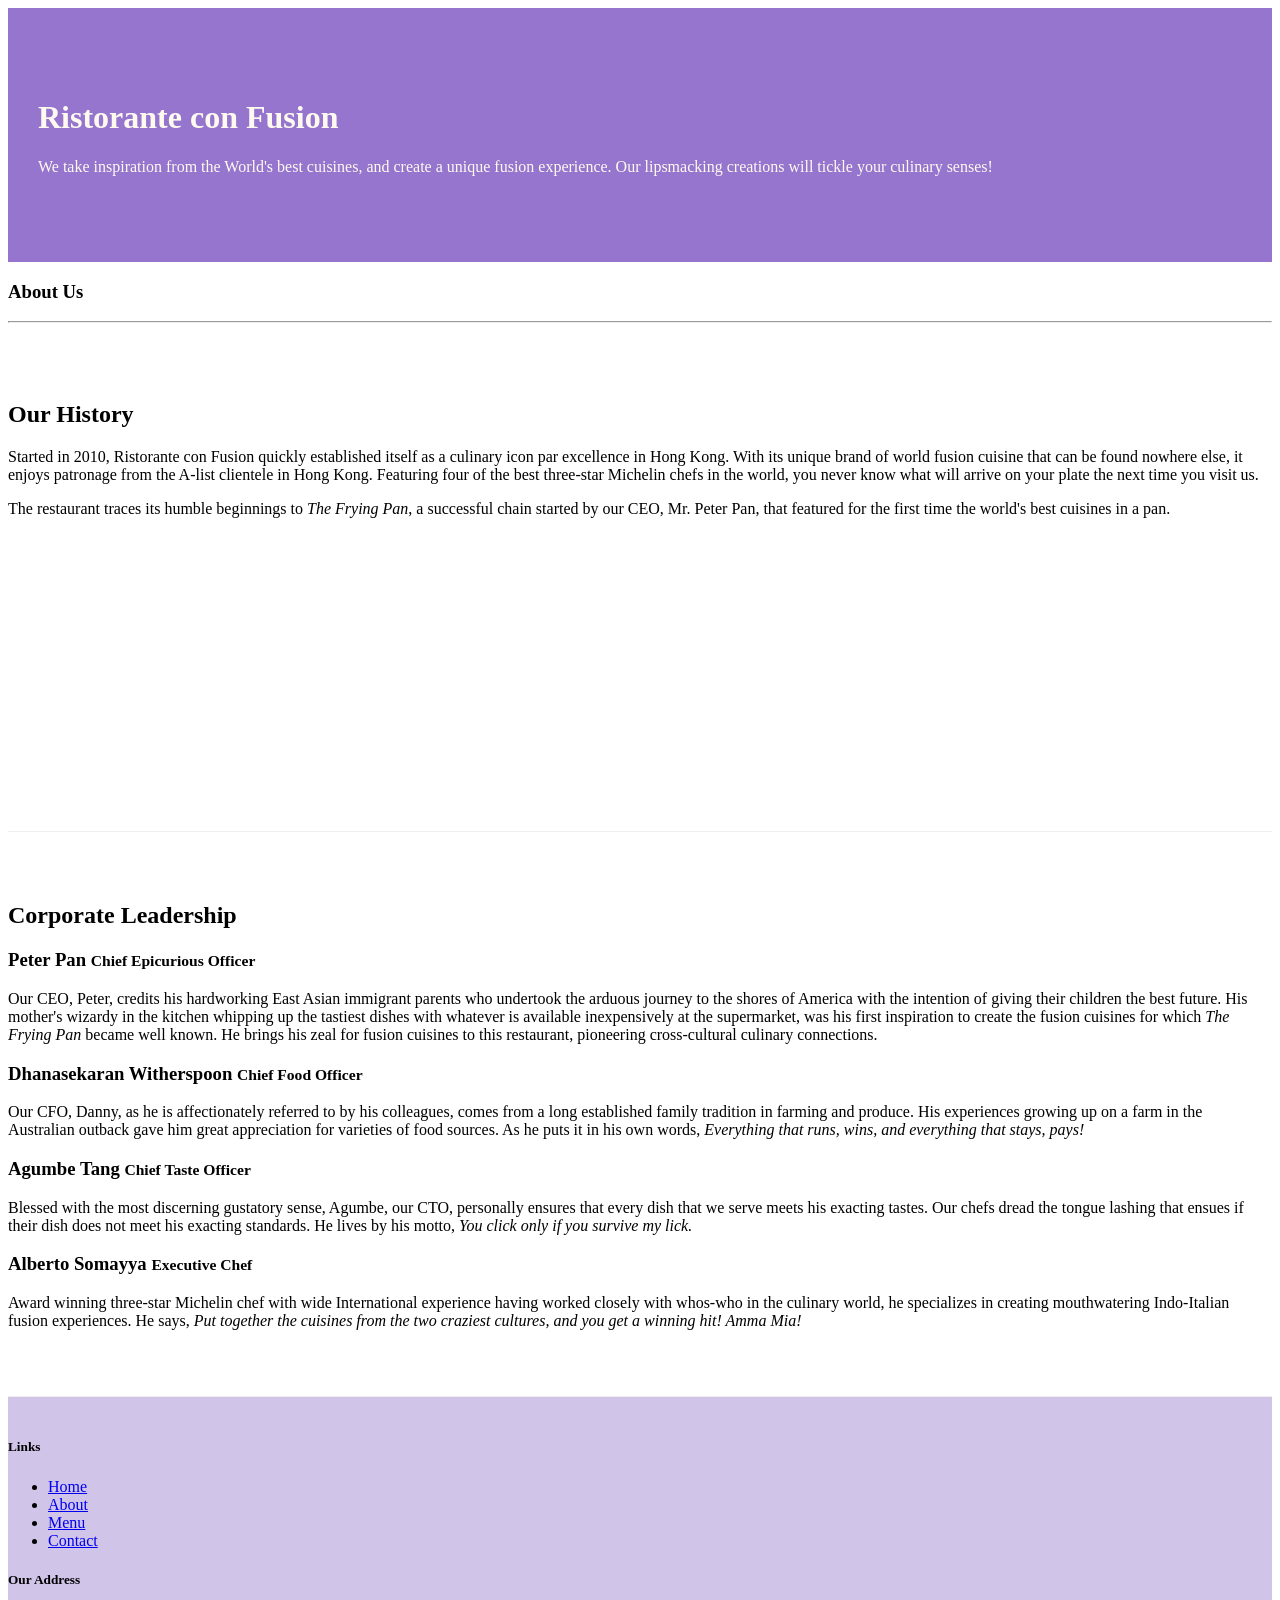
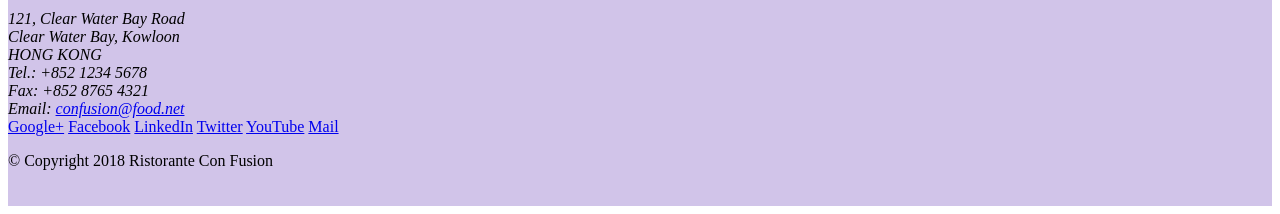
==== aboutus.html @ 12365018 "Assigment 1" ====
<!DOCTYPE html>
<html lang="en">

<head>
<!-- Required meta tags always come first -->
    <meta charset="utf-8">
    <meta name="viewport" content="width=device-width, initial-scale=1, shrink-to-fit=no">
    <meta http-equiv="x-ua-compatible" content="ie=edge">

    <!-- Bootstrap CSS -->
    <link rel="stylesheet" href="node_modules/bootstrap/dist/css/bootstrap.min.css">
    <link rel="stylesheet" href="css/styles.css">
    <title>Ristorante Con Fusion: About Us</title>

</head>

<body>

    <header class="jumbotron">
        <div class="container">
            <div class="row row-header">
                <div class="col-12 col-sm-6">
                    <h1>Ristorante con Fusion</h1>
                    <p>We take inspiration from the World's best cuisines, and create a unique fusion experience. Our lipsmacking creations will tickle your culinary senses!</p>
                </div>
                <div class="col-12 col-sm">
                </div>
            </div>
        </div>
    </header>

    <div class="container">
        <div class="row">
            <div class="col-12">
               <h3>About Us</h3>
               <hr>
            </div>
        </div>

        <div class="row row-content align-items-center">
            <div class="col-12 col-sm-6">
                <h2>Our History</h2>
                <p>Started in 2010, Ristorante con Fusion quickly established itself as a culinary icon par excellence in Hong Kong. With its unique brand of world fusion cuisine that can be found nowhere else, it enjoys patronage from the A-list clientele in Hong Kong.  Featuring four of the best three-star Michelin chefs in the world, you never know what will arrive on your plate the next time you visit us.</p>
                <p>The restaurant traces its humble beginnings to <em>The Frying Pan</em>, a successful chain started by our CEO, Mr. Peter Pan, that featured for the first time the world's best cuisines in a pan.</p>
            </div>
            <div class="col-12 col-sm">
            </div>
        </div>


        <div class="row row-content">
            <div class="col-12 col-sm">
                <h2>Corporate Leadership</h2>
                <h3>Peter Pan <small>Chief Epicurious Officer</small></h3>
                <p class="d-none d-sm-block">Our CEO, Peter, credits his hardworking East Asian immigrant parents who undertook the arduous journey to the shores of America with the intention of giving their children the best future. His mother's wizardy in the kitchen whipping up the tastiest dishes with whatever is available inexpensively at the supermarket, was his first inspiration to create the fusion cuisines for which <em>The Frying Pan</em> became well known. He brings his zeal for fusion cuisines to this restaurant, pioneering cross-cultural culinary connections.</p>
                <h3>Dhanasekaran Witherspoon <small>Chief Food Officer</small></h3>
                <p class="d-none d-sm-block">Our CFO, Danny, as he is affectionately referred to by his colleagues, comes from a long established family tradition in farming and produce. His experiences growing up on a farm in the Australian outback gave him great appreciation for varieties of food sources. As he puts it in his own words, <em>Everything that runs, wins, and everything that stays, pays!</em></p>
                <h3>Agumbe Tang <small>Chief Taste Officer</small></h3>
                <p class="d-none d-sm-block">Blessed with the most discerning gustatory sense, Agumbe, our CTO, personally ensures that every dish that we serve meets his exacting tastes. Our chefs dread the tongue lashing that ensues if their dish does not meet his exacting standards. He lives by his motto, <em>You click only if you survive my lick.</em></p>
                <h3>Alberto Somayya <small>Executive Chef</small></h3>
                <p class="d-none d-sm-block">Award winning three-star Michelin chef with wide International experience having worked closely with whos-who in the culinary world, he specializes in creating mouthwatering Indo-Italian fusion experiences. He says, <em>Put together the cuisines from the two craziest cultures, and you get a winning hit! Amma Mia!</em></p>
            </div>
       </div>

    </div>

    <footer class="footer">
        <div class="container">
            <div class="row">             
                <div class="col-4 offset-1 col-sm-2">
                    <h5>Links</h5>
                    <ul class="list-unstyled">
                        <li><a href="#">Home</a></li>
                        <li><a href="#">About</a></li>
                        <li><a href="#">Menu</a></li>
                        <li><a href="#">Contact</a></li>
                    </ul>
                </div>
                <div class="col-7 col-sm-5">
                    <h5>Our Address</h5>
                    <address>
		              121, Clear Water Bay Road<br>
		              Clear Water Bay, Kowloon<br>
		              HONG KONG<br>
		              Tel.: +852 1234 5678<br>
		              Fax: +852 8765 4321<br>
		              Email: <a href="mailto:confusion@food.net">confusion@food.net</a>
		           </address>
                </div>
                <div class="col-12 col-sm-4 align-self-center">
                    <div class="text-center">
                        <a href="http://google.com/+">Google+</a>
                        <a href="http://www.facebook.com/profile.php?id=">Facebook</a>
                        <a href="http://www.linkedin.com/in/">LinkedIn</a>
                        <a href="http://twitter.com/">Twitter</a>
                        <a href="http://youtube.com/">YouTube</a>
                        <a href="mailto:">Mail</a>
                    </div>
                </div>
           </div>
           <div class="row justify-content-center">             
                <div class="col-auto">
                    <p>© Copyright 2018 Ristorante Con Fusion</p>
                </div>
           </div>
        </div>
    </footer>
    <!-- jQuery first, then Popper.js, then Bootstrap JS. -->
    <script src="node_modules/jquery/dist/jquery.slim.min.js"></script>
    <script src="node_modules/popper.js/dist/umd/popper.min.js"></script>
    <script src="node_modules/bootstrap/dist/js/bootstrap.min.js"></script>
    
</body>

</html>
---- css/styles.css ----
.row-header{
    margin: 0px auto;
    padding: 0px auto;
}

.row-content{
    margin: 0px auto;
    padding: 50px 0px 50px 0px;
    border-bottom: 1px ridge;
    min-height: 400px;
}

.footer{
    background-color: #D1C4E9;
    margin: 0px auto;
    padding: 20px 0px 20px 0px;
}

.jumbotron{
    padding: 70px 30px 70px 30px;
    margin: 0px auto;
    background: #9575CD;
    color: floralwhite;
}

.addres{
    font-size: 80%;
    margin: 0px;
    color: #0f0f0f;
}
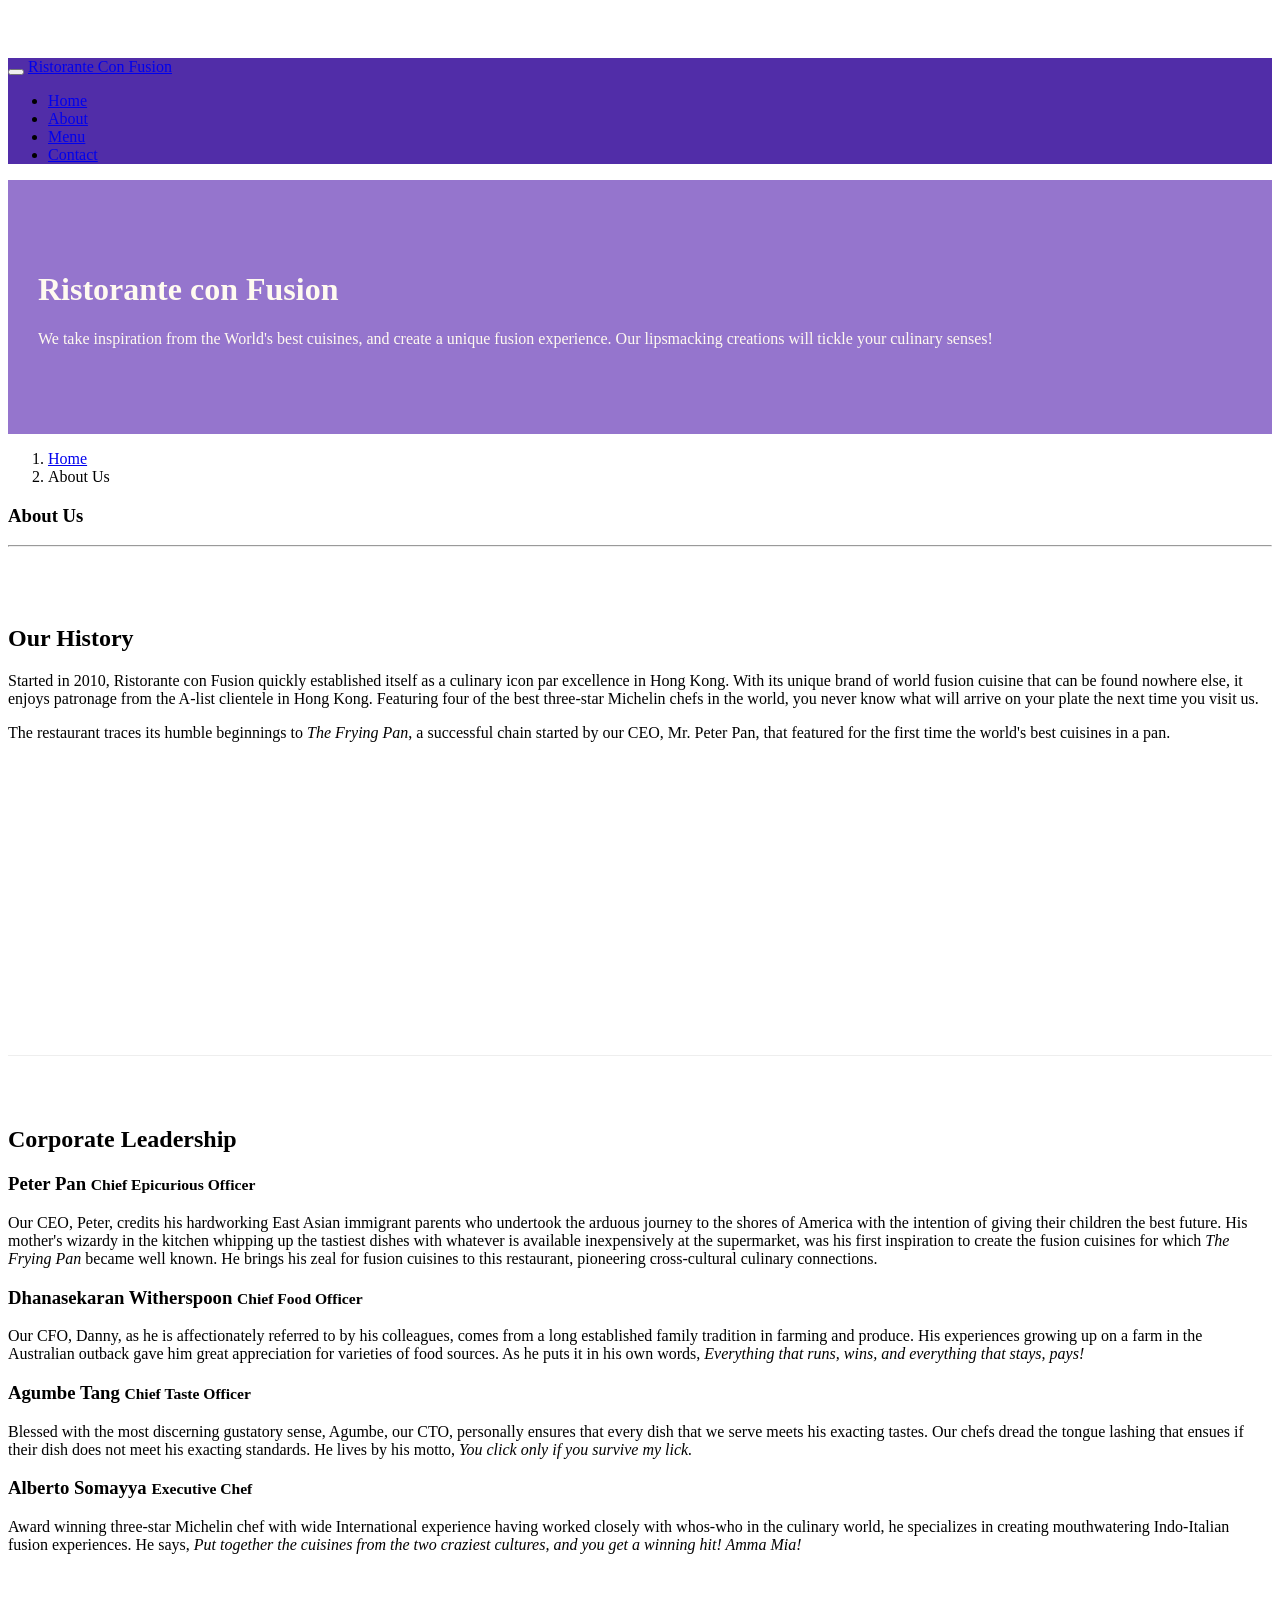
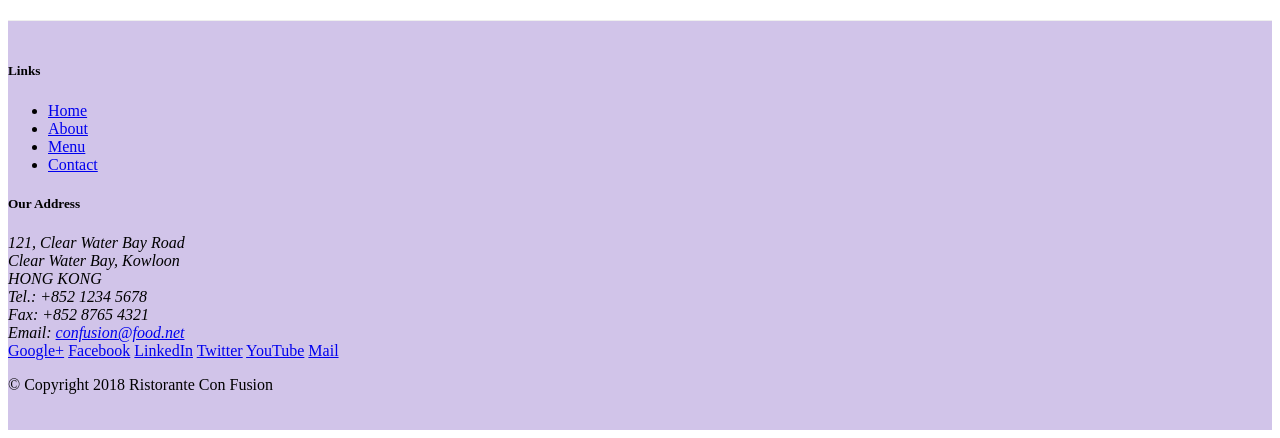
==== commit f4ea987f: "Navbar and Breadcrumbs" ====
--- a/aboutus.html
+++ b/aboutus.html
@@ -16,6 +16,23 @@
 
 <body>
 
+    <nav class="navbar navbar-dark navbar-expand-sm fixed-top">
+        <div class="container">
+            <button class="navbar-toggler" type="button" data-toggle="collapse" data-target="#Navbar">
+                <span class="navbar-toggler-icon"></span>
+            </button>
+           <a class="navbar-brand mr-auto" href="#">Ristorante Con Fusion</a>
+            <div class="collapse navbar-collapse" id="Navbar">
+                <ul class="navbar-nav mr-auto">   
+                    <li class="nav-item"><a class="nav-link" href="./index.html">Home</a></li>
+                    <li class="nav-item active"><a class="nav-link" href="#">About</a></li>
+                    <li class="nav-item"><a class="nav-link" href="#">Menu</a></li>
+                    <li class="nav-item"><a class="nav-link" href="#">Contact</a></li>
+                </ul>      
+            </div>      
+        </div>
+    </nav>
+
     <header class="jumbotron">
         <div class="container">
             <div class="row row-header">
@@ -31,6 +48,10 @@
 
     <div class="container">
         <div class="row">
+            <ol class="col-12 breadcrumb">
+                <li class="breadcrumb-item"><a href="./index.html">Home</a></li>
+                <li class="breadcrumb-item active">About Us</li>
+            </ol>
             <div class="col-12">
                <h3>About Us</h3>
                <hr>
--- a/css/styles.css
+++ b/css/styles.css
@@ -27,4 +27,13 @@
     font-size: 80%;
     margin: 0px;
     color: #0f0f0f;
+}
+
+body{
+    padding:50px 0px 0px 0px;
+    z-index:0;
+}
+
+.navbar-dark {
+     background-color: #512DA8;
 }
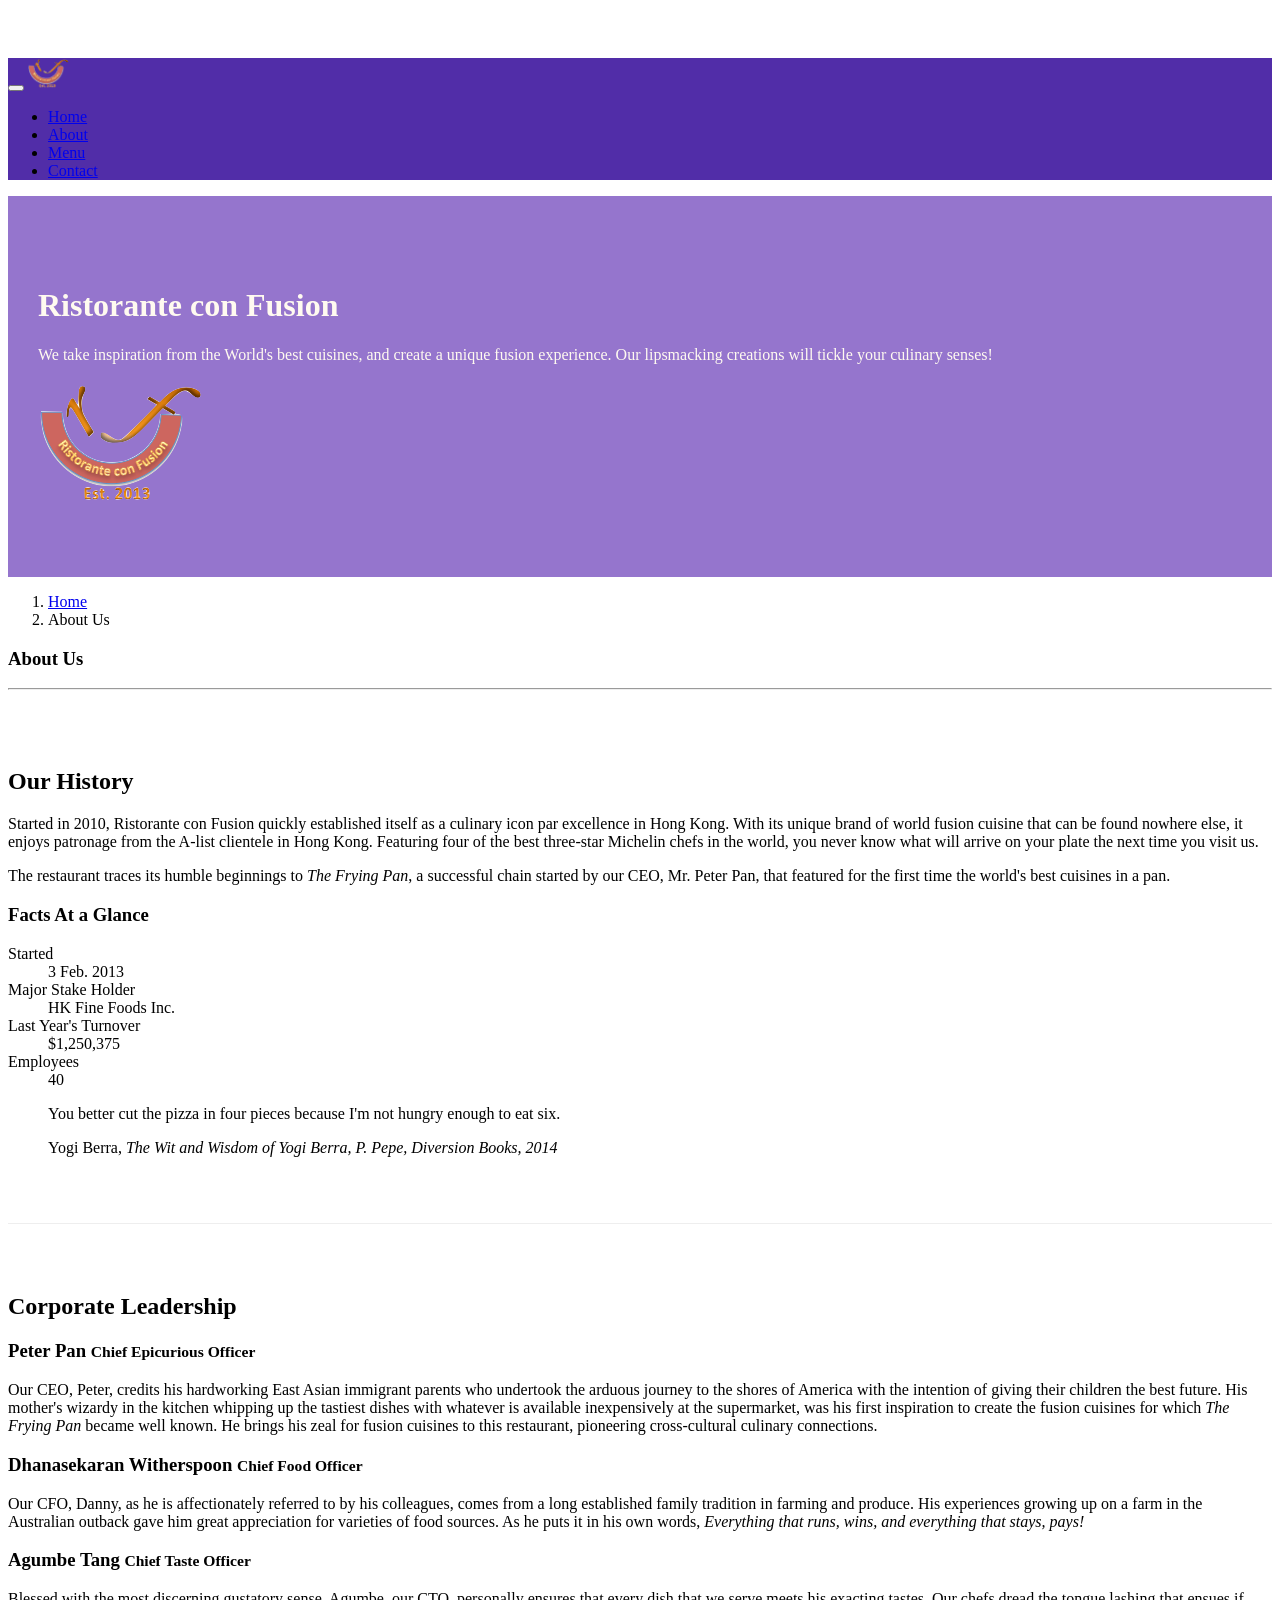
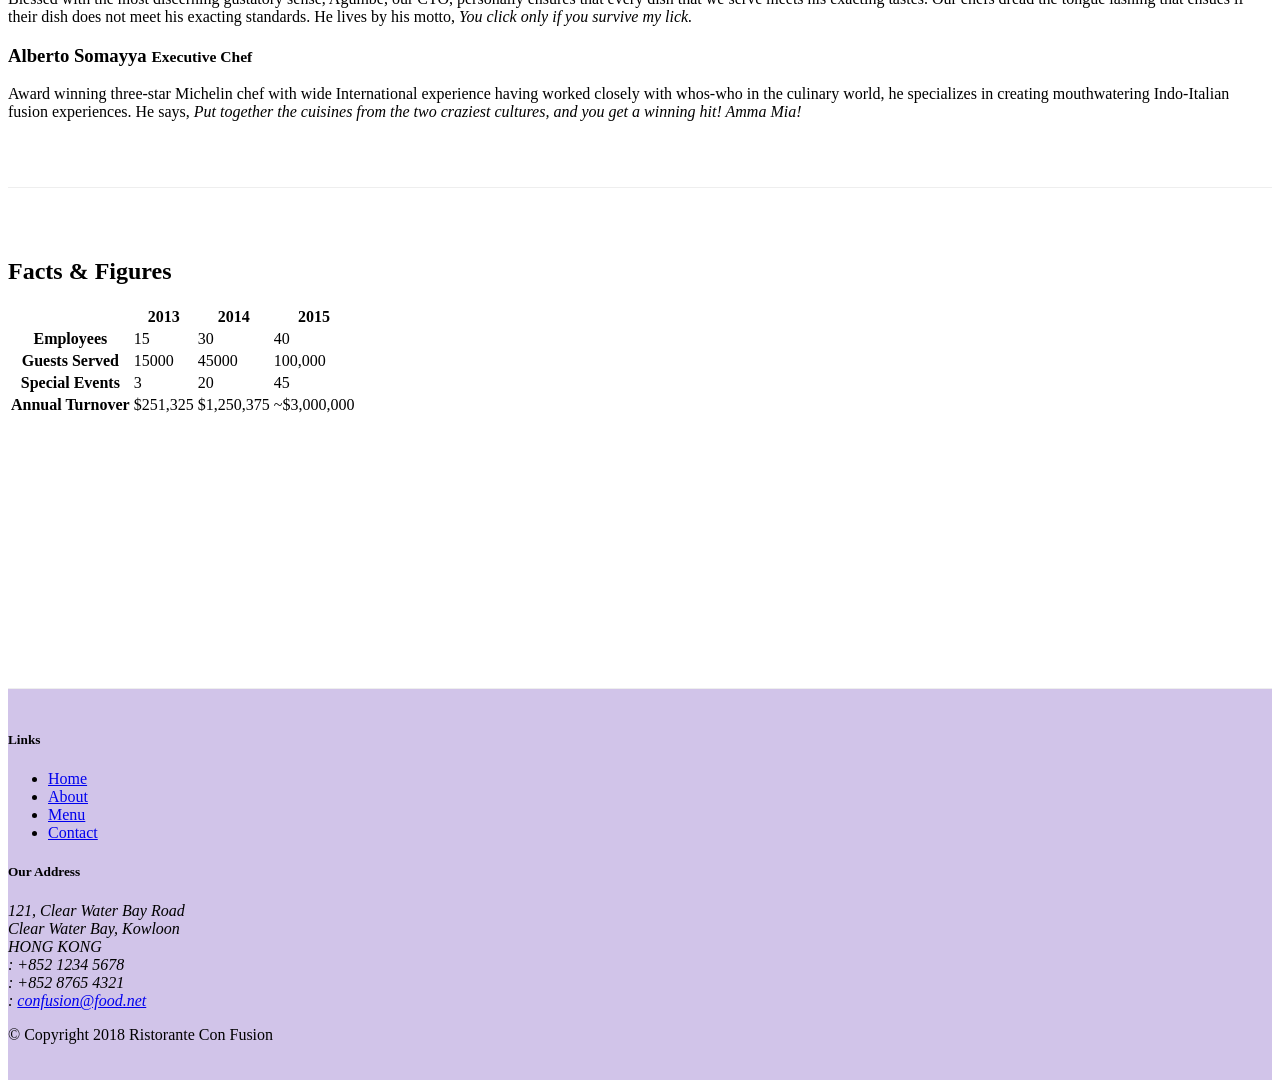
==== commit 4fa5fd27: "Assigment 2" ====
--- a/aboutus.html
+++ b/aboutus.html
@@ -9,6 +9,8 @@
 
     <!-- Bootstrap CSS -->
     <link rel="stylesheet" href="node_modules/bootstrap/dist/css/bootstrap.min.css">
+    <link rel="stylesheet" href="node_modules/font-awesome/css/font-awesome.min.css">
+    <link rel="stylesheet" href="node_modules/bootstrap-social/bootstrap-social.css">
     <link rel="stylesheet" href="css/styles.css">
     <title>Ristorante Con Fusion: About Us</title>
 
@@ -21,14 +23,14 @@
             <button class="navbar-toggler" type="button" data-toggle="collapse" data-target="#Navbar">
                 <span class="navbar-toggler-icon"></span>
             </button>
-           <a class="navbar-brand mr-auto" href="#">Ristorante Con Fusion</a>
+           <a class="navbar-brand mr-auto" href="#"><img src="img/logo.png" height="30" width="41"></a>
             <div class="collapse navbar-collapse" id="Navbar">
                 <ul class="navbar-nav mr-auto">   
-                    <li class="nav-item"><a class="nav-link" href="./index.html">Home</a></li>
-                    <li class="nav-item active"><a class="nav-link" href="#">About</a></li>
-                    <li class="nav-item"><a class="nav-link" href="#">Menu</a></li>
-                    <li class="nav-item"><a class="nav-link" href="#">Contact</a></li>
-                </ul>      
+                    <li class="nav-item"><a class="nav-link" href="./index.html"><span class="fa fa-home fa-lg"></span>Home</a></li>
+                    <li class="nav-item active"><a class="nav-link" href="#"><span class="fa fa-info fa-lg"></span>About</a></li>
+                    <li class="nav-item"><a class="nav-link" href="#"><span class="fa fa-list fa-lg"></span>Menu</a></li>
+                    <li class="nav-item"><a class="nav-link" href="./contactus.html"><span class="fa fa-address-card fa-lg"></span>Contact</a></li>
+                 </ul>      
             </div>      
         </div>
     </nav>
@@ -40,7 +42,8 @@
                     <h1>Ristorante con Fusion</h1>
                     <p>We take inspiration from the World's best cuisines, and create a unique fusion experience. Our lipsmacking creations will tickle your culinary senses!</p>
                 </div>
-                <div class="col-12 col-sm">
+                <div class="col-12 col-sm align-self-center">
+                    <img src="img/logo.png" class="img-fluid">
                 </div>
             </div>
         </div>
@@ -58,13 +61,42 @@
             </div>
         </div>
 
-        <div class="row row-content align-items-center">
-            <div class="col-12 col-sm-6">
+        <div class="row row-content">
+            <div class="col-sm-6">
                 <h2>Our History</h2>
                 <p>Started in 2010, Ristorante con Fusion quickly established itself as a culinary icon par excellence in Hong Kong. With its unique brand of world fusion cuisine that can be found nowhere else, it enjoys patronage from the A-list clientele in Hong Kong.  Featuring four of the best three-star Michelin chefs in the world, you never know what will arrive on your plate the next time you visit us.</p>
                 <p>The restaurant traces its humble beginnings to <em>The Frying Pan</em>, a successful chain started by our CEO, Mr. Peter Pan, that featured for the first time the world's best cuisines in a pan.</p>
             </div>
-            <div class="col-12 col-sm">
+            <div class="col-sm">
+                <div class="card">
+                    <h3 class="card-header bg-primary text-white">Facts At a Glance</h3>
+                    <div class="card-body">
+                        <dl class="row">
+                            <dt class="col-6">Started</dt>
+                            <dd class="col-6">3 Feb. 2013</dd>
+                            <dt class="col-6">Major Stake Holder</dt>
+                            <dd class="col-6">HK Fine Foods Inc.</dd>
+                            <dt class="col-6">Last Year's Turnover</dt>
+                            <dd class="col-6">$1,250,375</dd>
+                            <dt class="col-6">Employees</dt>
+                            <dd class="col-6">40</dd>
+                        </dl>
+                    </div>
+                </div>
+            </div>
+            <div class="col-12">
+                <div class="card card-body bg-light">
+                    <blockquote class="blockquote">
+                        <p class="mb-0">You better cut the pizza in four pieces because
+                            I'm not hungry enough to eat six.
+                        </p>
+                        <footer class="blockquote-footer">Yogi Berra,
+                            <cite title="Source Title">The Wit and Wisdom of Yogi Berra,
+                            P. Pepe, Diversion Books, 2014
+                            </cite>
+                        </footer>
+                    </blockquote>
+                </div>
             </div>
         </div>
 
@@ -82,6 +114,50 @@
                 <p class="d-none d-sm-block">Award winning three-star Michelin chef with wide International experience having worked closely with whos-who in the culinary world, he specializes in creating mouthwatering Indo-Italian fusion experiences. He says, <em>Put together the cuisines from the two craziest cultures, and you get a winning hit! Amma Mia!</em></p>
             </div>
        </div>
+       <div class="row row-content">
+           <div class="col-12 col-sm-9">
+               <h2>Facts &amp; Figures</h2>
+               <div class="table-responsive">
+                <table class="table table-striped">
+                    <thead class="thead-dark">
+                        <tr>
+                            <th>&nbsp;</th>
+                            <th>2013</th>
+                            <th>2014</th>
+                            <th>2015</th>
+                        </tr>
+                    </thead>
+                    <tbody>
+                        <tr>
+                            <th>Employees</th>
+                            <td>15</td>
+                            <td>30</td>
+                            <td>40</td>
+                        </tr>
+                        <tr>
+                            <th>Guests Served</th>
+                            <td>15000</td>
+                            <td>45000</td>
+                            <td>100,000</td>
+                        </tr>
+                        <tr>
+                            <th>Special Events</th>
+                            <td>3</td>
+                            <td>20</td>
+                            <td>45</td>
+                        </tr>
+                        <tr>
+                            <th>Annual Turnover</th>
+                            <td>$251,325</td>
+                            <td>$1,250,375</td>
+                            <td>~$3,000,000</td>
+                        </tr>
+                    </tbody>
+                </table>
+            </div>
+           </div>
+           <div class="col-12 col-sm-3"></div>
+       </div>
 
     </div>
 
@@ -102,20 +178,20 @@
                     <address>
 		              121, Clear Water Bay Road<br>
 		              Clear Water Bay, Kowloon<br>
-		              HONG KONG<br>
-		              Tel.: +852 1234 5678<br>
-		              Fax: +852 8765 4321<br>
-		              Email: <a href="mailto:confusion@food.net">confusion@food.net</a>
+                      HONG KONG<br>
+                      <i class="fa fa-phone fa-lg"></i>: +852 1234 5678<br>
+		              <i class="fa fa-fax fa-lg"></i>: +852 8765 4321<br>
+		              <i class="fa fa-envelope fa-lg"></i>: <a href="mailto:confusion@food.net">confusion@food.net</a>
 		           </address>
                 </div>
                 <div class="col-12 col-sm-4 align-self-center">
                     <div class="text-center">
-                        <a href="http://google.com/+">Google+</a>
-                        <a href="http://www.facebook.com/profile.php?id=">Facebook</a>
-                        <a href="http://www.linkedin.com/in/">LinkedIn</a>
-                        <a href="http://twitter.com/">Twitter</a>
-                        <a href="http://youtube.com/">YouTube</a>
-                        <a href="mailto:">Mail</a>
+                        <a class="btn btn-social-icon btn-google" href="http://google.com/+"><i class="fa fa-google-plus fa-lg"></i></a>
+                        <a class="btn btn-social-icon btn-facebook" href="http://www.facebook.com/profile.php?id="><i class="fa fa-facebook fa-lg"></i></a>
+                        <a class="btn btn-social-icon btn-linkedin" href="http://www.linkedin.com/in/"><i class="fa fa-linkedin fa-lg"></i></a>
+                        <a class="btn btn-social-icon btn-twitter" href="http://twitter.com/"><i class="fa fa-twitter fa-lg"></i></a>
+                        <a class="btn btn-social-icon btn-google" href="http://youtube.com/"><i class="fa fa-youtube fa-lg"></i></a>
+                        <a class="btn btn-social-icon" href="mailto:"><i class="fa fa-envelope fa-lg"></i></a>
                     </div>
                 </div>
            </div>
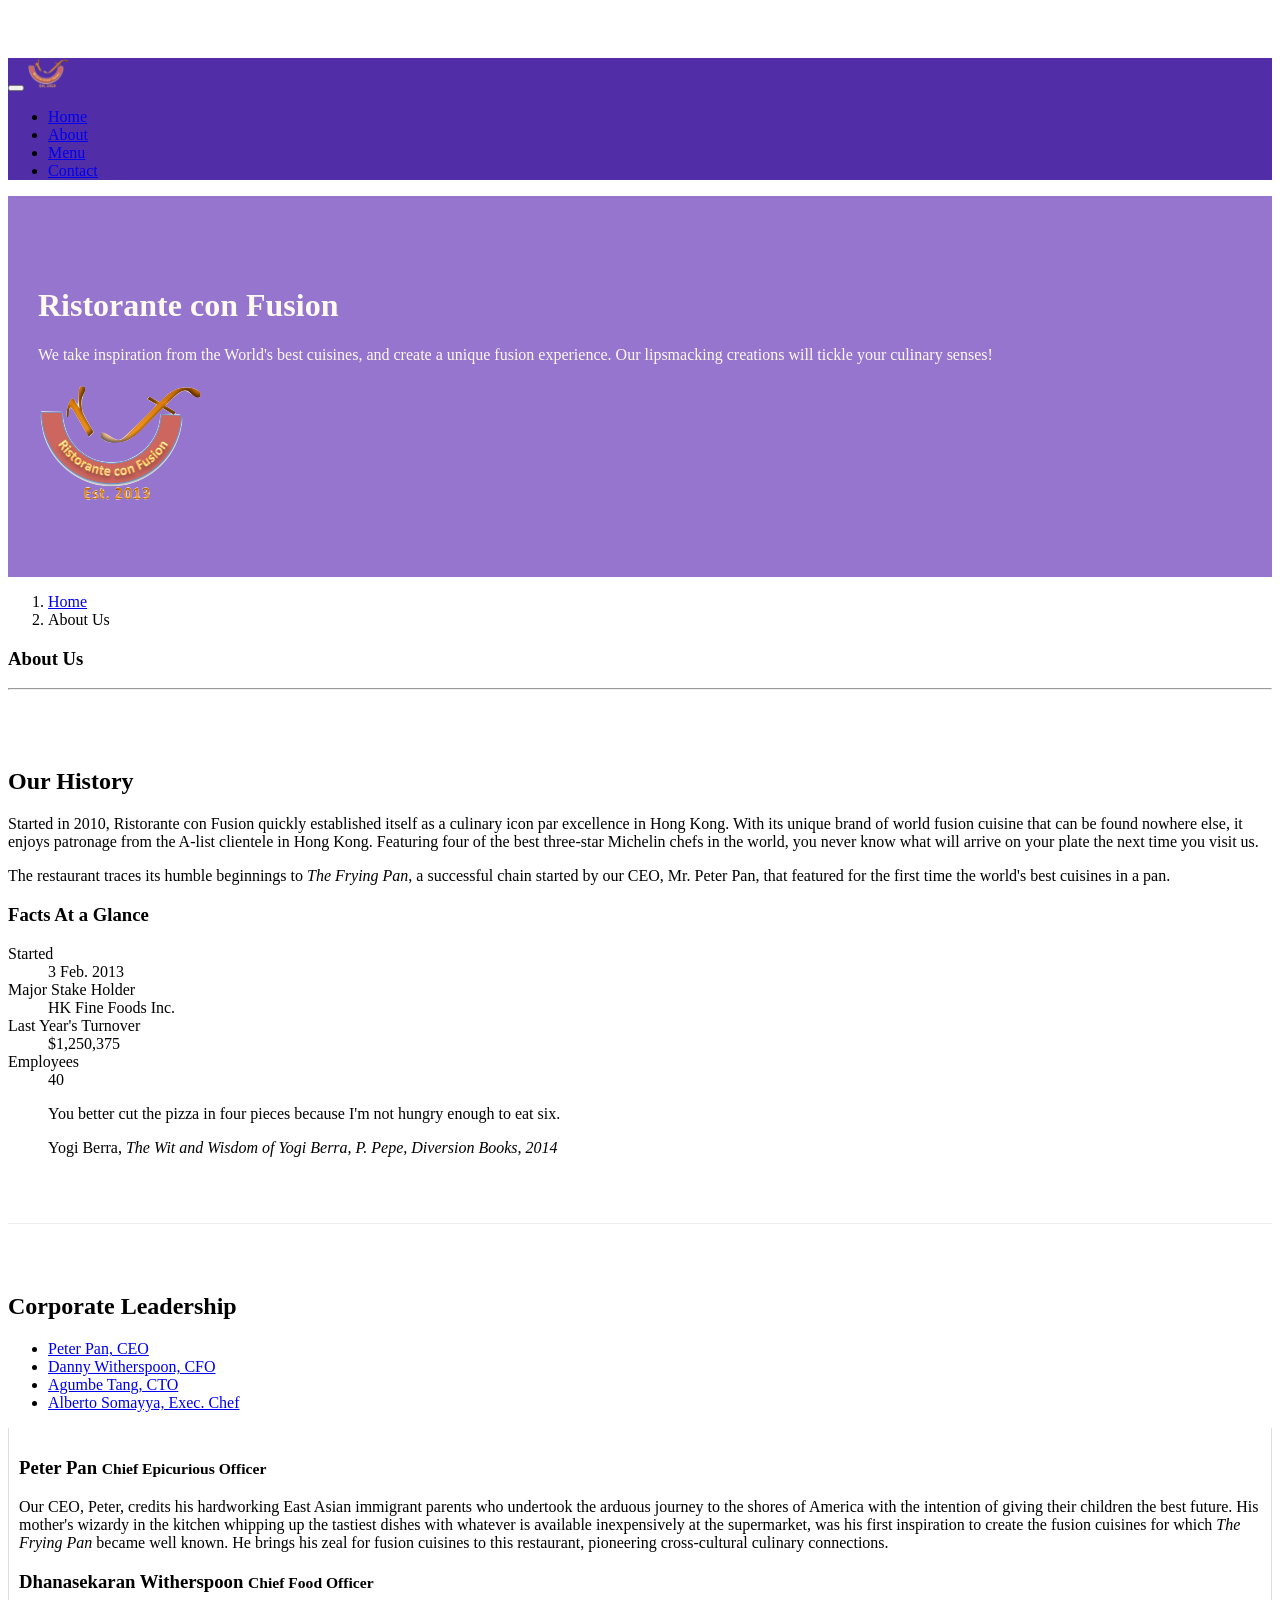
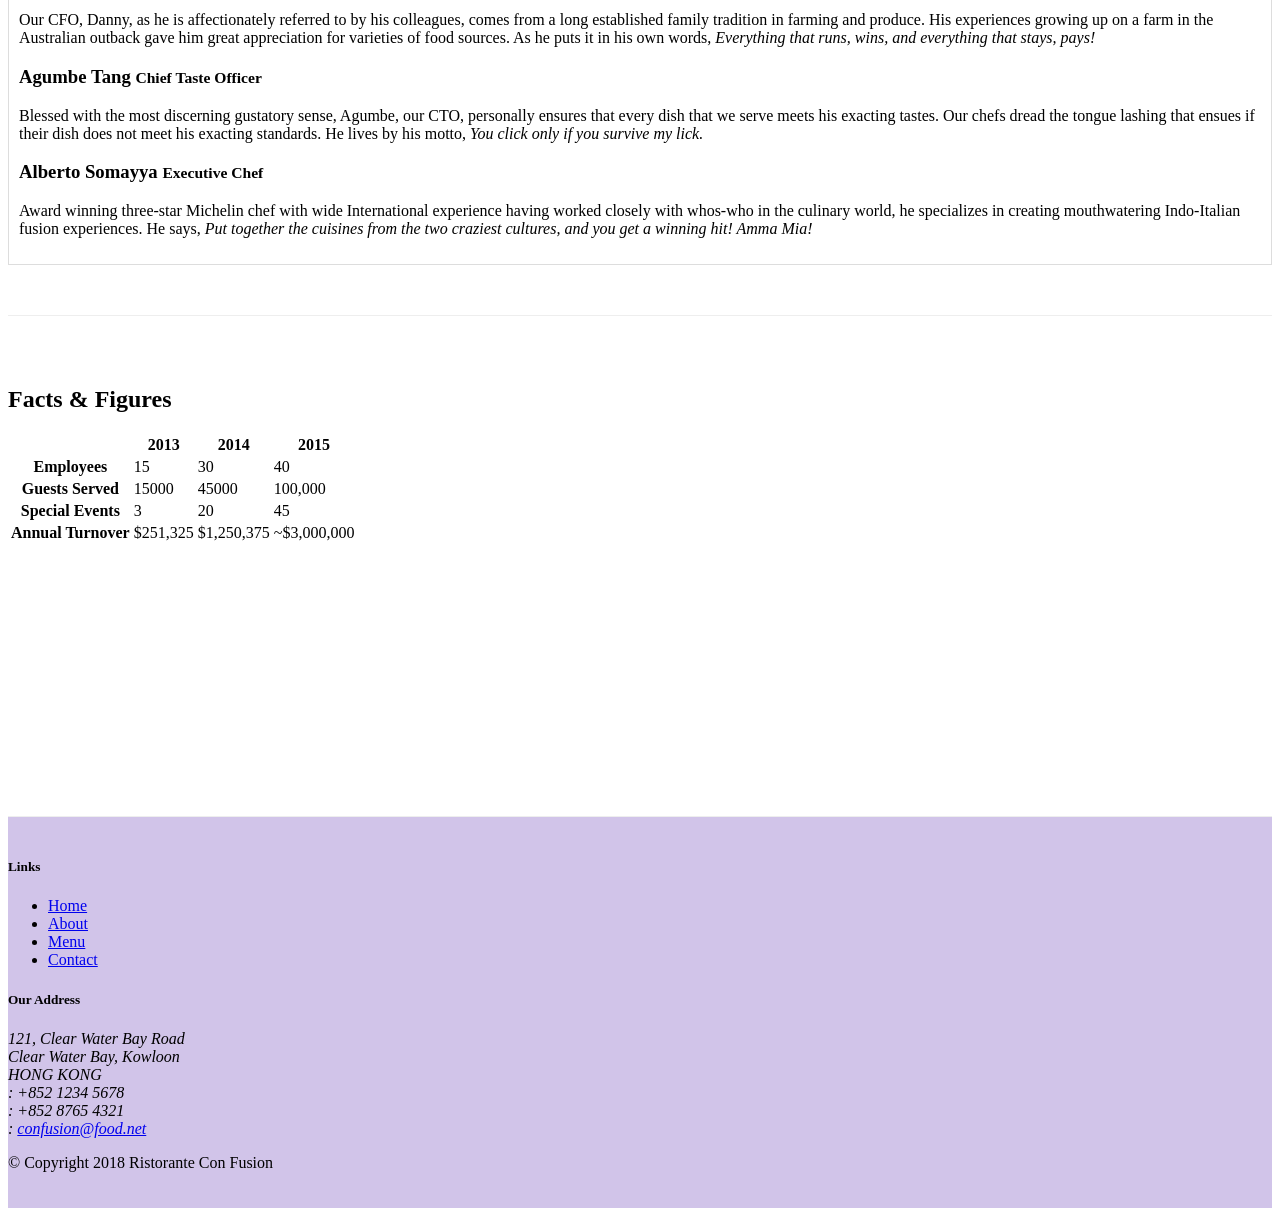
==== commit d29dcce1: "Tabs" ====
--- a/aboutus.html
+++ b/aboutus.html
@@ -25,7 +25,7 @@
             </button>
            <a class="navbar-brand mr-auto" href="#"><img src="img/logo.png" height="30" width="41"></a>
             <div class="collapse navbar-collapse" id="Navbar">
-                <ul class="navbar-nav mr-auto">   
+                <ul class="navbar-nav mr-auto">
                     <li class="nav-item"><a class="nav-link" href="./index.html"><span class="fa fa-home fa-lg"></span>Home</a></li>
                     <li class="nav-item active"><a class="nav-link" href="#"><span class="fa fa-info fa-lg"></span>About</a></li>
                     <li class="nav-item"><a class="nav-link" href="#"><span class="fa fa-list fa-lg"></span>Menu</a></li>
@@ -104,14 +104,45 @@
         <div class="row row-content">
             <div class="col-12 col-sm">
                 <h2>Corporate Leadership</h2>
-                <h3>Peter Pan <small>Chief Epicurious Officer</small></h3>
-                <p class="d-none d-sm-block">Our CEO, Peter, credits his hardworking East Asian immigrant parents who undertook the arduous journey to the shores of America with the intention of giving their children the best future. His mother's wizardy in the kitchen whipping up the tastiest dishes with whatever is available inexpensively at the supermarket, was his first inspiration to create the fusion cuisines for which <em>The Frying Pan</em> became well known. He brings his zeal for fusion cuisines to this restaurant, pioneering cross-cultural culinary connections.</p>
-                <h3>Dhanasekaran Witherspoon <small>Chief Food Officer</small></h3>
-                <p class="d-none d-sm-block">Our CFO, Danny, as he is affectionately referred to by his colleagues, comes from a long established family tradition in farming and produce. His experiences growing up on a farm in the Australian outback gave him great appreciation for varieties of food sources. As he puts it in his own words, <em>Everything that runs, wins, and everything that stays, pays!</em></p>
-                <h3>Agumbe Tang <small>Chief Taste Officer</small></h3>
-                <p class="d-none d-sm-block">Blessed with the most discerning gustatory sense, Agumbe, our CTO, personally ensures that every dish that we serve meets his exacting tastes. Our chefs dread the tongue lashing that ensues if their dish does not meet his exacting standards. He lives by his motto, <em>You click only if you survive my lick.</em></p>
-                <h3>Alberto Somayya <small>Executive Chef</small></h3>
-                <p class="d-none d-sm-block">Award winning three-star Michelin chef with wide International experience having worked closely with whos-who in the culinary world, he specializes in creating mouthwatering Indo-Italian fusion experiences. He says, <em>Put together the cuisines from the two craziest cultures, and you get a winning hit! Amma Mia!</em></p>
+
+                <ul class="nav nav-tabs">
+                    <li class="nav-item">
+                      <a class="nav-link active" href="#peter"
+                        role="tab" data-toggle="tab">Peter Pan, CEO</a>
+                    </li>
+                    <li class="nav-item">
+                      <a class="nav-link" href="#danny" role="tab"
+                        data-toggle="tab">Danny Witherspoon, CFO</a>
+                    </li>
+                    <li class="nav-item">
+                      <a class="nav-link" href="#agumbe"role="tab"
+                        data-toggle="tab">Agumbe Tang, CTO</a>
+                    </li>
+                    <li class="nav-item">
+                      <a class="nav-link" href="#alberto" role="tab"
+                        data-toggle="tab">Alberto Somayya, Exec. Chef</a>
+                    </li>
+                </ul>
+
+                <div class="tab-content">
+                    <div role="tabpanel"class="tab-pane fade show active" id="peter">
+                        <h3>Peter Pan <small>Chief Epicurious Officer</small></h3>
+                        <p class="d-none d-sm-block">Our CEO, Peter, credits his hardworking East Asian immigrant parents who undertook the arduous journey to the shores of America with the intention of giving their children the best future. His mother's wizardy in the kitchen whipping up the tastiest dishes with whatever is available inexpensively at the supermarket, was his first inspiration to create the fusion cuisines for which <em>The Frying Pan</em> became well known. He brings his zeal for fusion cuisines to this restaurant, pioneering cross-cultural culinary connections.</p>
+                    </div>   
+                    <div role="tabpanel"class="tab-pane fade" id="danny">
+                        <h3>Dhanasekaran Witherspoon <small>Chief Food Officer</small></h3>
+                        <p class="d-none d-sm-block">Our CFO, Danny, as he is affectionately referred to by his colleagues, comes from a long established family tradition in farming and produce. His experiences growing up on a farm in the Australian outback gave him great appreciation for varieties of food sources. As he puts it in his own words, <em>Everything that runs, wins, and everything that stays, pays!</em></p>
+                    </div>   
+                    <div role="tabpanel"class="tab-pane fade" id="agumbe">
+                        <h3>Agumbe Tang <small>Chief Taste Officer</small></h3>
+                        <p class="d-none d-sm-block">Blessed with the most discerning gustatory sense, Agumbe, our CTO, personally ensures that every dish that we serve meets his exacting tastes. Our chefs dread the tongue lashing that ensues if their dish does not meet his exacting standards. He lives by his motto, <em>You click only if you survive my lick.</em></p>
+                    </div>   
+                    <div role="tabpanel"class="tab-pane fade" id="alberto">
+                        <h3>Alberto Somayya <small>Executive Chef</small></h3>
+                        <p class="d-none d-sm-block">Award winning three-star Michelin chef with wide International experience having worked closely with whos-who in the culinary world, he specializes in creating mouthwatering Indo-Italian fusion experiences. He says, <em>Put together the cuisines from the two craziest cultures, and you get a winning hit! Amma Mia!</em></p>
+                    </div>
+                </div>
+    
             </div>
        </div>
        <div class="row row-content">
--- a/css/styles.css
+++ b/css/styles.css
@@ -36,4 +36,11 @@
 
 .navbar-dark {
      background-color: #512DA8;
+}
+
+.tab-content {
+    border-left: 1px solid #ddd;
+    border-right: 1px solid #ddd;
+    border-bottom: 1px solid #ddd;
+    padding: 10px;
 }
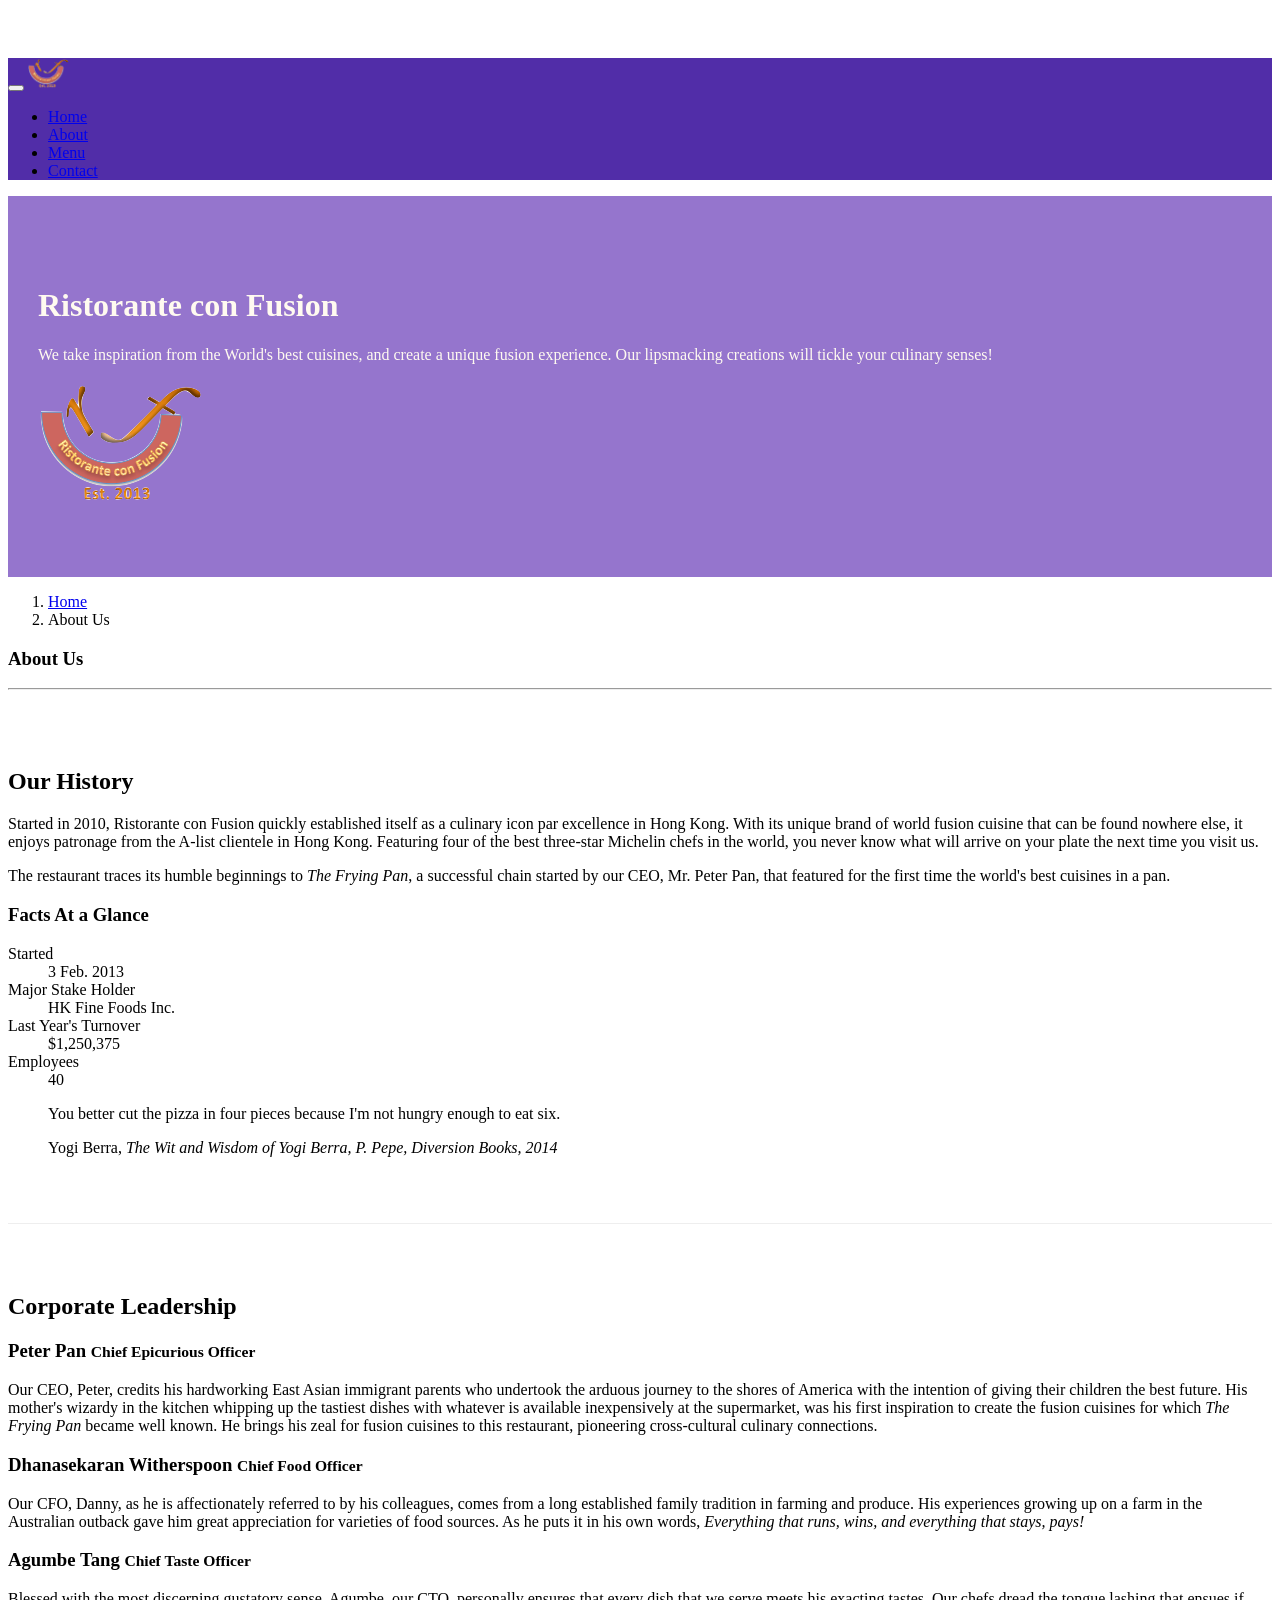
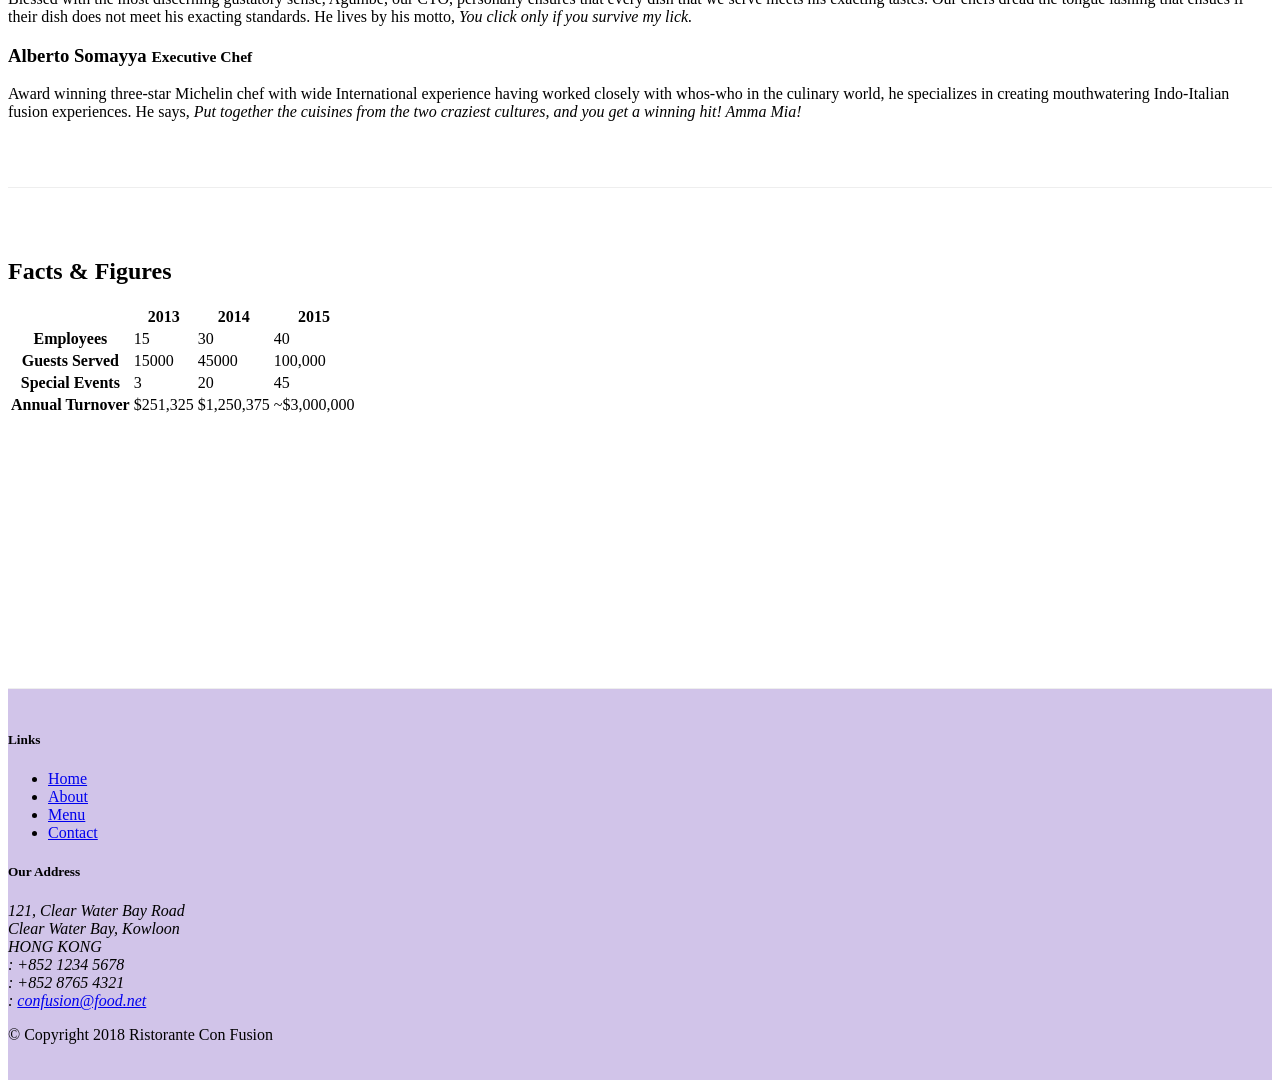
==== commit 79ba3009: "Assigment 3" ====
--- a/aboutus.html
+++ b/aboutus.html
@@ -105,42 +105,66 @@
             <div class="col-12 col-sm">
                 <h2>Corporate Leadership</h2>
 
-                <ul class="nav nav-tabs">
-                    <li class="nav-item">
-                      <a class="nav-link active" href="#peter"
-                        role="tab" data-toggle="tab">Peter Pan, CEO</a>
-                    </li>
-                    <li class="nav-item">
-                      <a class="nav-link" href="#danny" role="tab"
-                        data-toggle="tab">Danny Witherspoon, CFO</a>
-                    </li>
-                    <li class="nav-item">
-                      <a class="nav-link" href="#agumbe"role="tab"
-                        data-toggle="tab">Agumbe Tang, CTO</a>
-                    </li>
-                    <li class="nav-item">
-                      <a class="nav-link" href="#alberto" role="tab"
-                        data-toggle="tab">Alberto Somayya, Exec. Chef</a>
-                    </li>
-                </ul>
-
-                <div class="tab-content">
-                    <div role="tabpanel"class="tab-pane fade show active" id="peter">
-                        <h3>Peter Pan <small>Chief Epicurious Officer</small></h3>
-                        <p class="d-none d-sm-block">Our CEO, Peter, credits his hardworking East Asian immigrant parents who undertook the arduous journey to the shores of America with the intention of giving their children the best future. His mother's wizardy in the kitchen whipping up the tastiest dishes with whatever is available inexpensively at the supermarket, was his first inspiration to create the fusion cuisines for which <em>The Frying Pan</em> became well known. He brings his zeal for fusion cuisines to this restaurant, pioneering cross-cultural culinary connections.</p>
-                    </div>   
-                    <div role="tabpanel"class="tab-pane fade" id="danny">
-                        <h3>Dhanasekaran Witherspoon <small>Chief Food Officer</small></h3>
-                        <p class="d-none d-sm-block">Our CFO, Danny, as he is affectionately referred to by his colleagues, comes from a long established family tradition in farming and produce. His experiences growing up on a farm in the Australian outback gave him great appreciation for varieties of food sources. As he puts it in his own words, <em>Everything that runs, wins, and everything that stays, pays!</em></p>
-                    </div>   
-                    <div role="tabpanel"class="tab-pane fade" id="agumbe">
-                        <h3>Agumbe Tang <small>Chief Taste Officer</small></h3>
-                        <p class="d-none d-sm-block">Blessed with the most discerning gustatory sense, Agumbe, our CTO, personally ensures that every dish that we serve meets his exacting tastes. Our chefs dread the tongue lashing that ensues if their dish does not meet his exacting standards. He lives by his motto, <em>You click only if you survive my lick.</em></p>
-                    </div>   
-                    <div role="tabpanel"class="tab-pane fade" id="alberto">
-                        <h3>Alberto Somayya <small>Executive Chef</small></h3>
-                        <p class="d-none d-sm-block">Award winning three-star Michelin chef with wide International experience having worked closely with whos-who in the culinary world, he specializes in creating mouthwatering Indo-Italian fusion experiences. He says, <em>Put together the cuisines from the two craziest cultures, and you get a winning hit! Amma Mia!</em></p>
+
+                <div id="accordion">
+                    <div class="card">
+                        <div class="card-header" role="tab" id="peterhead">
+                            <h3 class="mb-0">
+                                <a data-toggle="collapse" data-target="#peter">
+                                    Peter Pan <small>Chief Epicurious Officer</small>
+                                </a>
+                            </h3>
+                        </div>  
+                            <div role="tabpanel"class="collapse show" id="peter" data-parent="#accordion">
+                                <div class="card-body">
+                                    <p class="d-none d-sm-block">Our CEO, Peter, credits his hardworking East Asian immigrant parents who undertook the arduous journey to the shores of America with the intention of giving their children the best future. His mother's wizardy in the kitchen whipping up the tastiest dishes with whatever is available inexpensively at the supermarket, was his first inspiration to create the fusion cuisines for which <em>The Frying Pan</em> became well known. He brings his zeal for fusion cuisines to this restaurant, pioneering cross-cultural culinary connections.</p>
+                            
+                                </div>
+                            </div>
+                            <div class="card">
+                                <div class="card-header" role="tab" id="dannyhead">
+                                <h3 class="mb-0">
+                                    <a class="collapsed" data-toggle="collapse" data-target="#danny">
+                                    Dhanasekaran Witherspoon <small>Chief Food Officer</small>
+                                    </a>
+                                </h3>
+                            </div>
+                            <div class="collapse" id="danny" data-parent="#accordion">
+                                <div class="card-body">
+                                    <p class="d-none d-sm-block">Our CFO, Danny, as he is affectionately referred to by his colleagues, comes from a long established family tradition in farming and produce. His experiences growing up on a farm in the Australian outback gave him great appreciation for varieties of food sources. As he puts it in his own words, <em>Everything that runs, wins, and everything that stays, pays!</em></p>
+                                </div>
+                            </div>
+                        </div>
+                        <div class="card">
+                                <div class="card-header" role="tab" id="agumbehead">
+                                <h3 class="mb-0">
+                                    <a class="collapsed" data-toggle="collapse" data-target="#agumbe">
+                                    Agumbe Tang <small>Chief Taste Officer</small>
+                                    </a>
+                                </h3>
+                            </div>
+                            <div class="collapse" id="agumbe" data-parent="#accordion">
+                                <div class="card-body">
+                                    <p class="d-none d-sm-block">Blessed with the most discerning gustatory sense, Agumbe, our CTO, personally ensures that every dish that we serve meets his exacting tastes. Our chefs dread the tongue lashing that ensues if their dish does not meet his exacting standards. He lives by his motto, <em>You click only if you survive my lick.</em></p>
+                                </div>
+                            </div>
+                        </div>
+                        <div class="card">
+                                <div class="card-header" role="tab" id="albertohead">
+                                <h3 class="mb-0">
+                                    <a class="collapsed" data-toggle="collapse" data-target="#alberto">
+                                    Alberto Somayya <small>Executive Chef</small>
+                                    </a>
+                                </h3>
+                            </div>
+                            <div class="collapse" id="alberto" data-parent="#accordion">
+                                <div class="card-body">
+                                    <p class="d-none d-sm-block">Award winning three-star Michelin chef with wide International experience having worked closely with whos-who in the culinary world, he specializes in creating mouthwatering Indo-Italian fusion experiences. He says, <em>Put together the cuisines from the two craziest cultures, and you get a winning hit! Amma Mia!</em></p>
+                                 </div>
+                            </div>
+                        </div>   
                     </div>
+                    
                 </div>
     
             </div>
--- a/css/styles.css
+++ b/css/styles.css
@@ -43,4 +43,19 @@
     border-right: 1px solid #ddd;
     border-bottom: 1px solid #ddd;
     padding: 10px;
+}
+
+.carousel {
+    background:#512DA8;
+}
+
+.carousel-item {
+  height: 300px;
+}
+
+.carousel-item img {
+    position: absolute;
+    top: 0;
+    left: 0;
+    min-height: 300px;
 }
